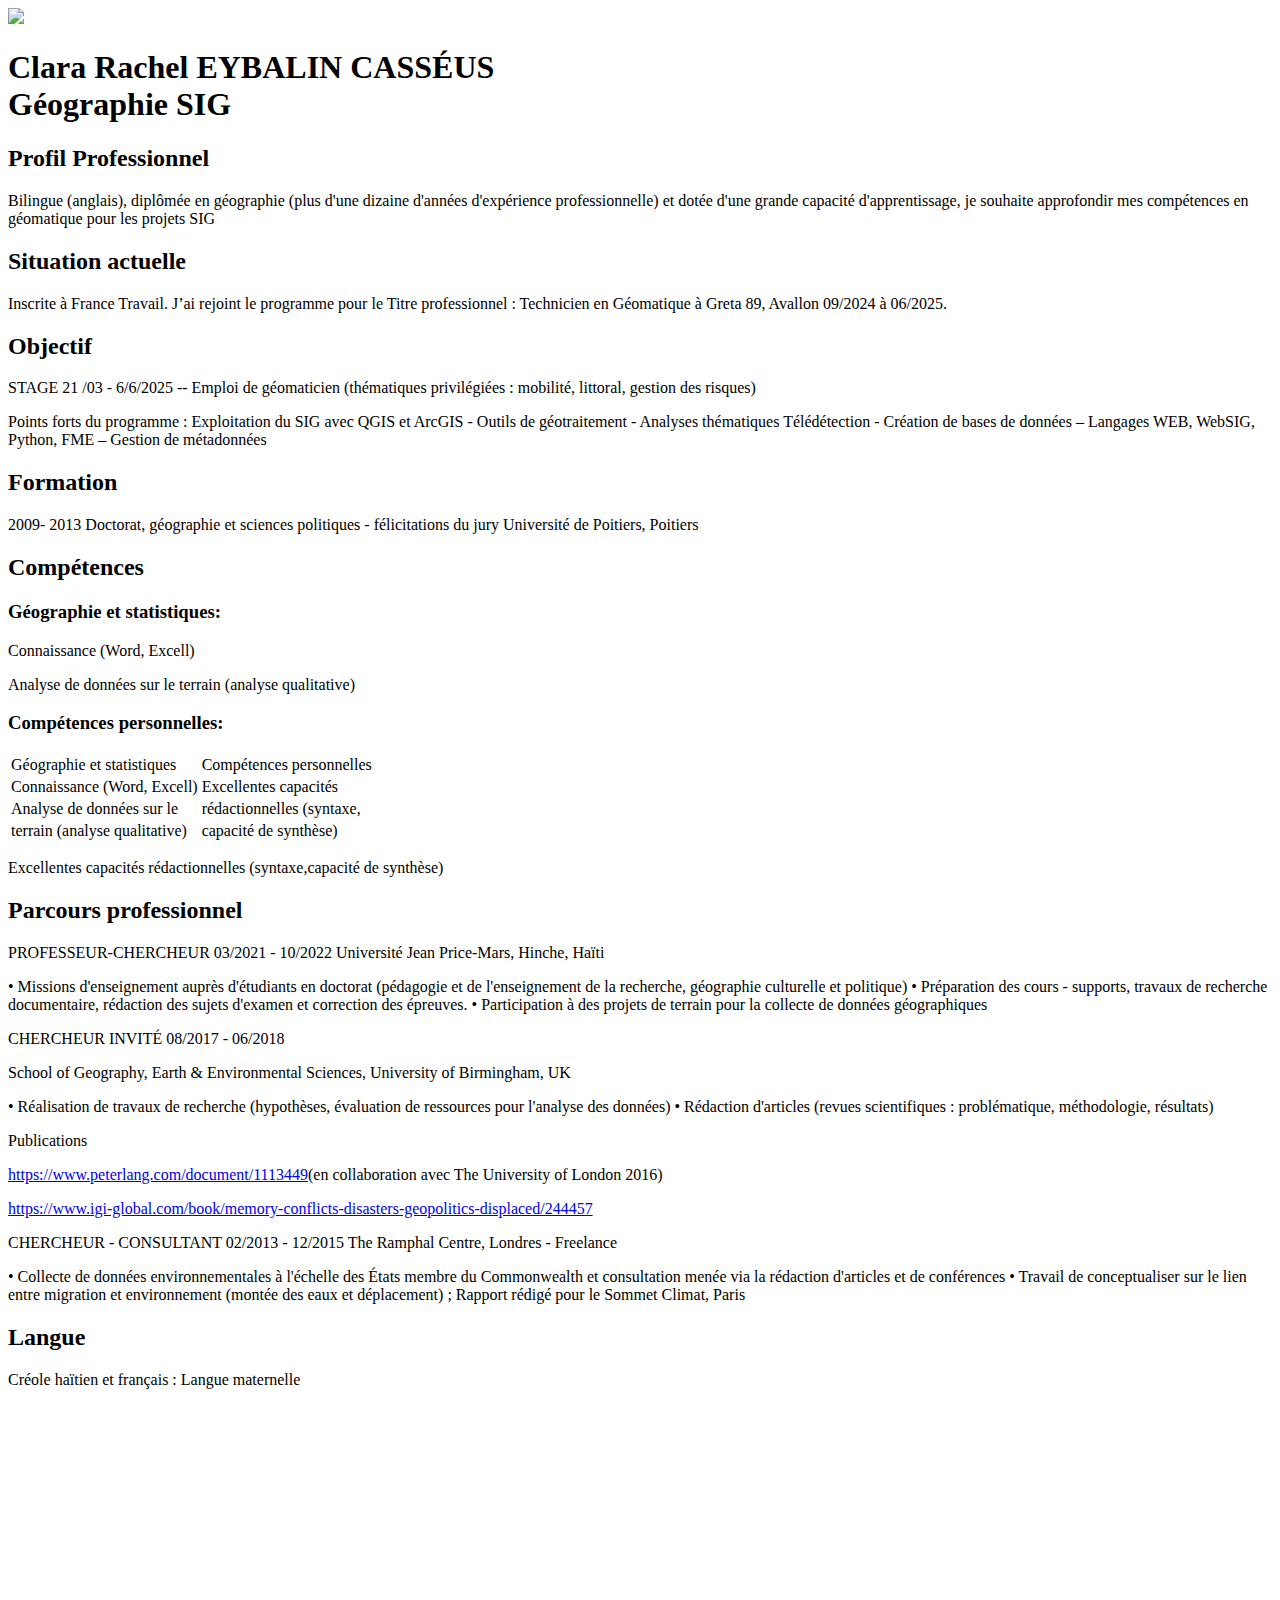
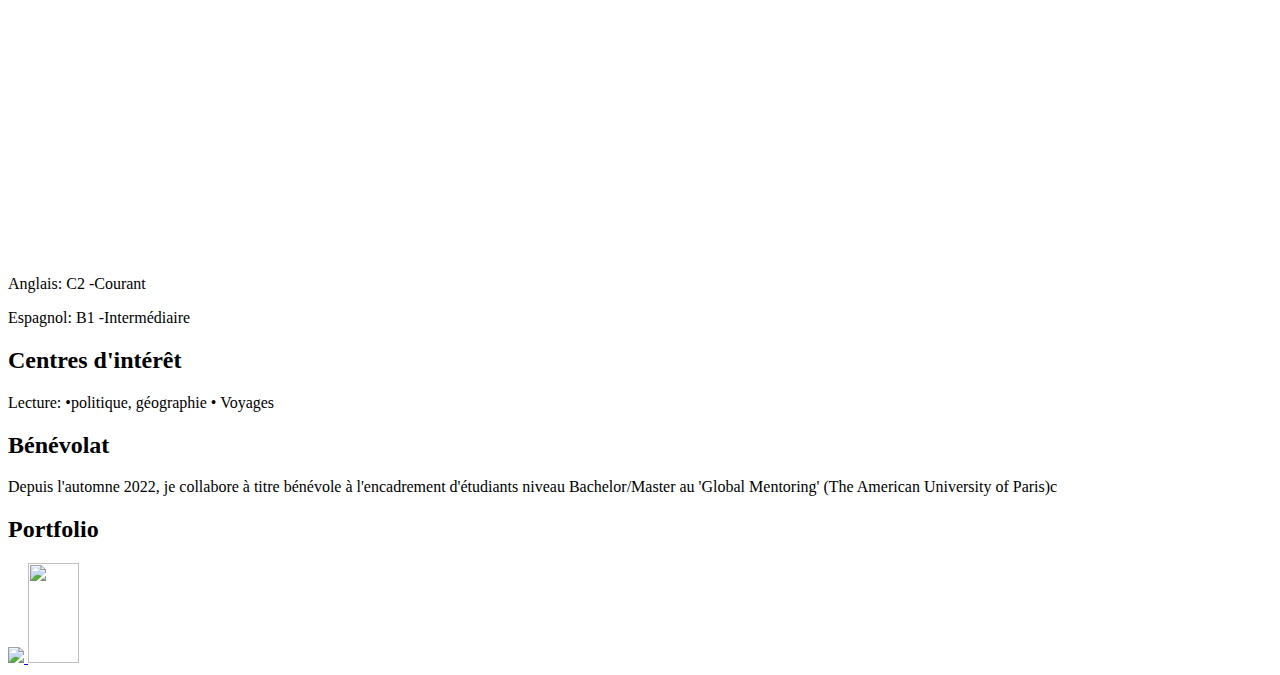
==== index.html @ 9ab74b11 "Update and rename cv.html to index.html" ====
<!DOCTYPE html>
<html>
<head>
<meta charset="utf-8" />
<title>CV</title>
<link rel="stylesheet" href="style.css"/>

</head>
<body>
<img src="crachel.jpg"/> <alt="Image d'exemple"> </alt> </a>

<h1 id="titreRouge">Clara Rachel EYBALIN CASSÉUS <br/>Géographie SIG </h1>
<div>
            <h2 class="btn">Profil Professionnel</h2>
            <p> Bilingue (anglais), diplômée en géographie (plus d'une dizaine d'années d'expérience professionnelle) et dotée d'une
                grande capacité d'apprentissage, je souhaite approfondir mes compétences en géomatique pour les projets SIG</p>
            <h2>Situation actuelle</h2>
                <p>Inscrite à France Travail. J’ai rejoint le programme pour le Titre professionnel : Technicien en Géomatique à Greta 89,
                Avallon 09/2024 à 06/2025.</p>
            <h2>Objectif</h2>
                <p>STAGE 21 /03 - 6/6/2025 -- Emploi de géomaticien (thématiques privilégiées : mobilité, littoral, gestion des risques)</p>
                <p>Points forts du programme : Exploitation du SIG avec QGIS et ArcGIS - Outils de géotraitement - Analyses thématiques
                    Télédétection - Création de bases de données – Langages WEB, WebSIG, Python, FME – Gestion de métadonnées</p>
</div>
<h2 class="btn">Formation</h2>
    <p>2009- 2013 Doctorat, géographie et sciences politiques - félicitations du jury
        Université de Poitiers, Poitiers</p>
<h2>Compétences</h2>
<h3>Géographie et statistiques:</h3>  
<p>Connaissance (Word, Excell)</p>
<p>Analyse de données sur le terrain (analyse qualitative)</p>  
<h3>Compétences personnelles:</h3> 
<table>
    <tr>
        <td>Géographie et statistiques </td>
        <td>Compétences personnelles</td>
    </tr>
    <tr>
        <td>Connaissance (Word, Excell)</td>
        <td>Excellentes capacités</td>
    </tr>
    <tr>
        <td>Analyse de données sur le</td>
        <td>rédactionnelles (syntaxe,</td>
    </tr>
    <tr>
        <td>terrain (analyse qualitative)</td>
        <td>capacité de synthèse)</td>
    </tr>
</table>
<p>Excellentes capacités rédactionnelles (syntaxe,capacité de synthèse)</p>
<section>
<h2>Parcours professionnel</h2>
    <p>PROFESSEUR-CHERCHEUR 03/2021 - 10/2022 Université Jean Price-Mars, Hinche, Haïti</p>
    <p> • Missions d'enseignement auprès d'étudiants en doctorat (pédagogie et de l'enseignement de la recherche,
        géographie culturelle et politique)
        • Préparation des cours - supports, travaux de recherche documentaire, rédaction des sujets d'examen et
        correction des épreuves.
        • Participation à des projets de terrain pour la collecte de données géographiques</p>
    <p>CHERCHEUR INVITÉ 08/2017 - 06/2018</p>
    <p>School of Geography, Earth & Environmental Sciences, University of Birmingham, UK</p>
    <p>• Réalisation de travaux de recherche (hypothèses, évaluation de ressources pour l'analyse des données)
       • Rédaction d'articles (revues scientifiques : problématique, méthodologie, résultats)</p>
    <p>Publications</p>
    <p><a href="https://www.peterlang.com/document/1113449">https://www.peterlang.com/document/1113449</a>(en collaboration avec The University of London 2016)</p>
    <p><a href="https://www.igi-global.com/book/memory-conflicts-disasters-geopolitics-displaced/244457">https://www.igi-global.com/book/memory-conflicts-disasters-geopolitics-displaced/244457</a></p>
    <p>CHERCHEUR - CONSULTANT 02/2013 - 12/2015 The Ramphal Centre, Londres - Freelance</p>
    <p>• Collecte de données environnementales à l'échelle des États membre du Commonwealth et consultation
        menée via la rédaction d'articles et de conférences
        • Travail de conceptualiser sur le lien entre migration et environnement (montée des eaux et déplacement) ;
        Rapport rédigé pour le Sommet Climat, Paris</p>
    </section>   
        <h2>Langue</h2>
    <p>Créole haïtien et français : Langue maternelle</p>
    <iframe src="https://www.google.com/maps/embed?pb=!1m18!1m12!1m3!1d60510.198579381904!2d-72.32565955608936!3d18.579113985590748!2m3!1f0!2f0!3f0!3m2!1i1024!2i768!4f13.1!3m3!1m2!1s0x8eb9dd57503eaa91%3A0x3cd5815df929aa08!2sPort-au-Prince%2C%20Ha%C3%AFti!5e0!3m2!1sfr!2sfr!4v1736263618042!5m2!1sfr!2sfr" width="600" height="450" style="border:0;" allowfullscreen="" loading="lazy" referrerpolicy="no-referrer-when-downgrade"></iframe>

    <p>Anglais:  C2 -Courant</p>
    <p>Espagnol: B1 -Intermédiaire</p>
<h2>Centres d'intérêt</h2>
        <p>Lecture: •politique, géographie • Voyages</p>
<h2>Bénévolat</h2>
        <p>Depuis l'automne 2022, je collabore à titre bénévole à l'encadrement d'étudiants niveau Bachelor/Master au 'Global
            Mentoring' (The American University of Paris)c</p>

<h2> Portfolio</h2>
<a href="epci_cotedor.pdf" target="_blank">
    <img src="epci_cotedor.png" width="20%" width="300px"> </a>
<a href="ile_de_re.png" target="_blank">
    <img src="ile_de_re.png" width="20%" height="100px"> </a>
    


</a>            
</body>
</html>
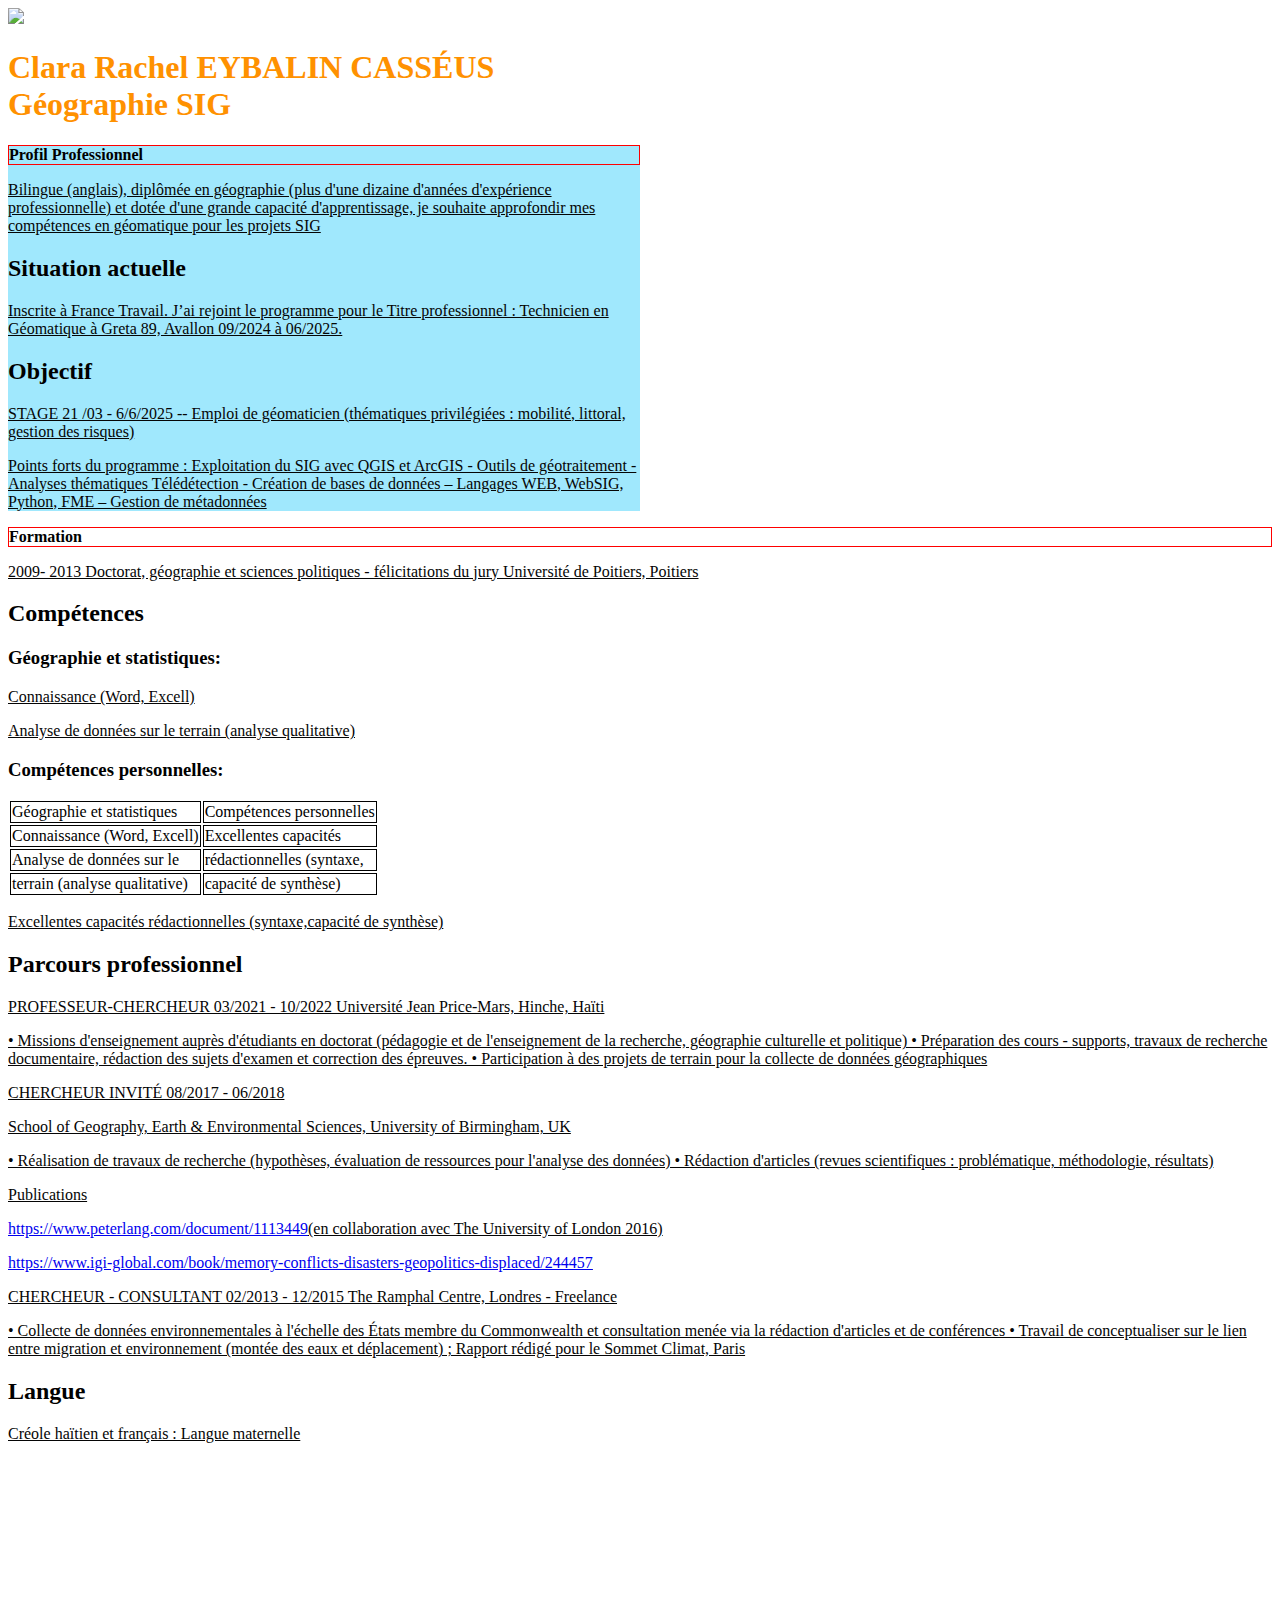
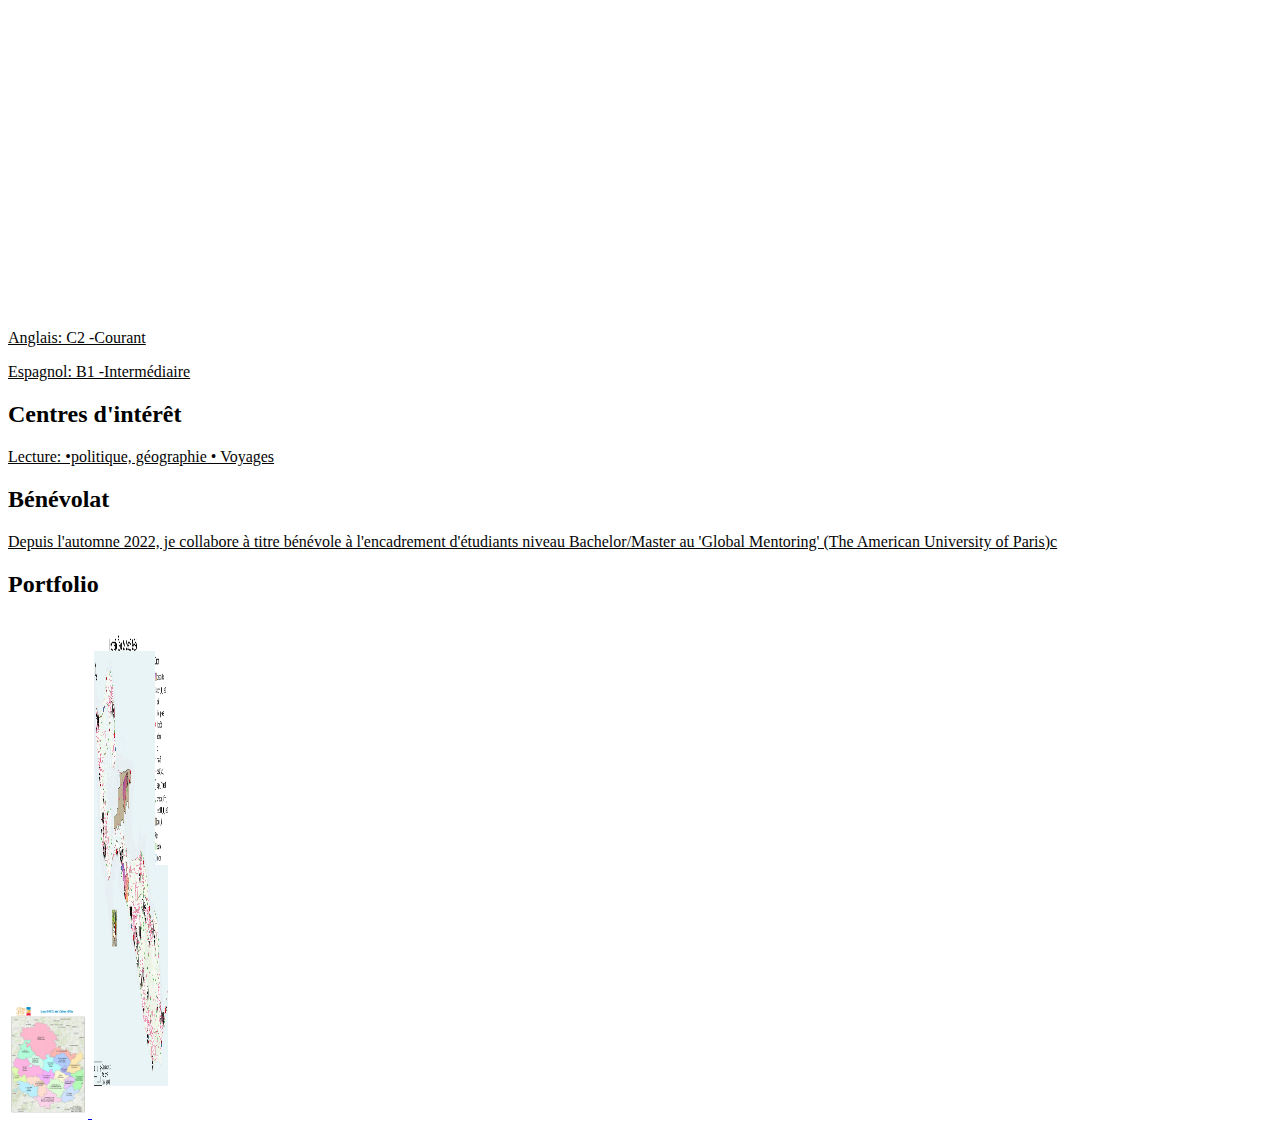
==== commit e687eb68: "Update index.html" ====
--- a/index.html
+++ b/index.html
@@ -87,7 +87,7 @@
 <a href="epci_cotedor.pdf" target="_blank">
     <img src="epci_cotedor.png" width="20%" width="300px"> </a>
 <a href="ile_de_re.png" target="_blank">
-    <img src="ile_de_re.png" width="20%" height="100px"> </a>
+    <img src="ile_de_re.png" width="20%" height="500px"> </a>
     
 
 
--- a/style.css
+++ b/style.css
@@ -0,0 +1,31 @@
+p{
+    color:rgb(5, 5, 5);
+    text-decoration:underline;
+}
+
+#titreRouge{color:rgb(255, 145, 0);}
+
+.btn {
+    border:1px solid red; font-size:16px ;
+    }
+body {
+    background-image:url(unsplash.jpg);
+ }
+ 
+ td { 
+    border:1px solid #000 
+}
+ 
+
+
+div{
+background-color: rgba(9, 194, 250, 0.384);
+
+}
+
+img{
+    width : 80px
+}
+div {
+    width : 50%
+}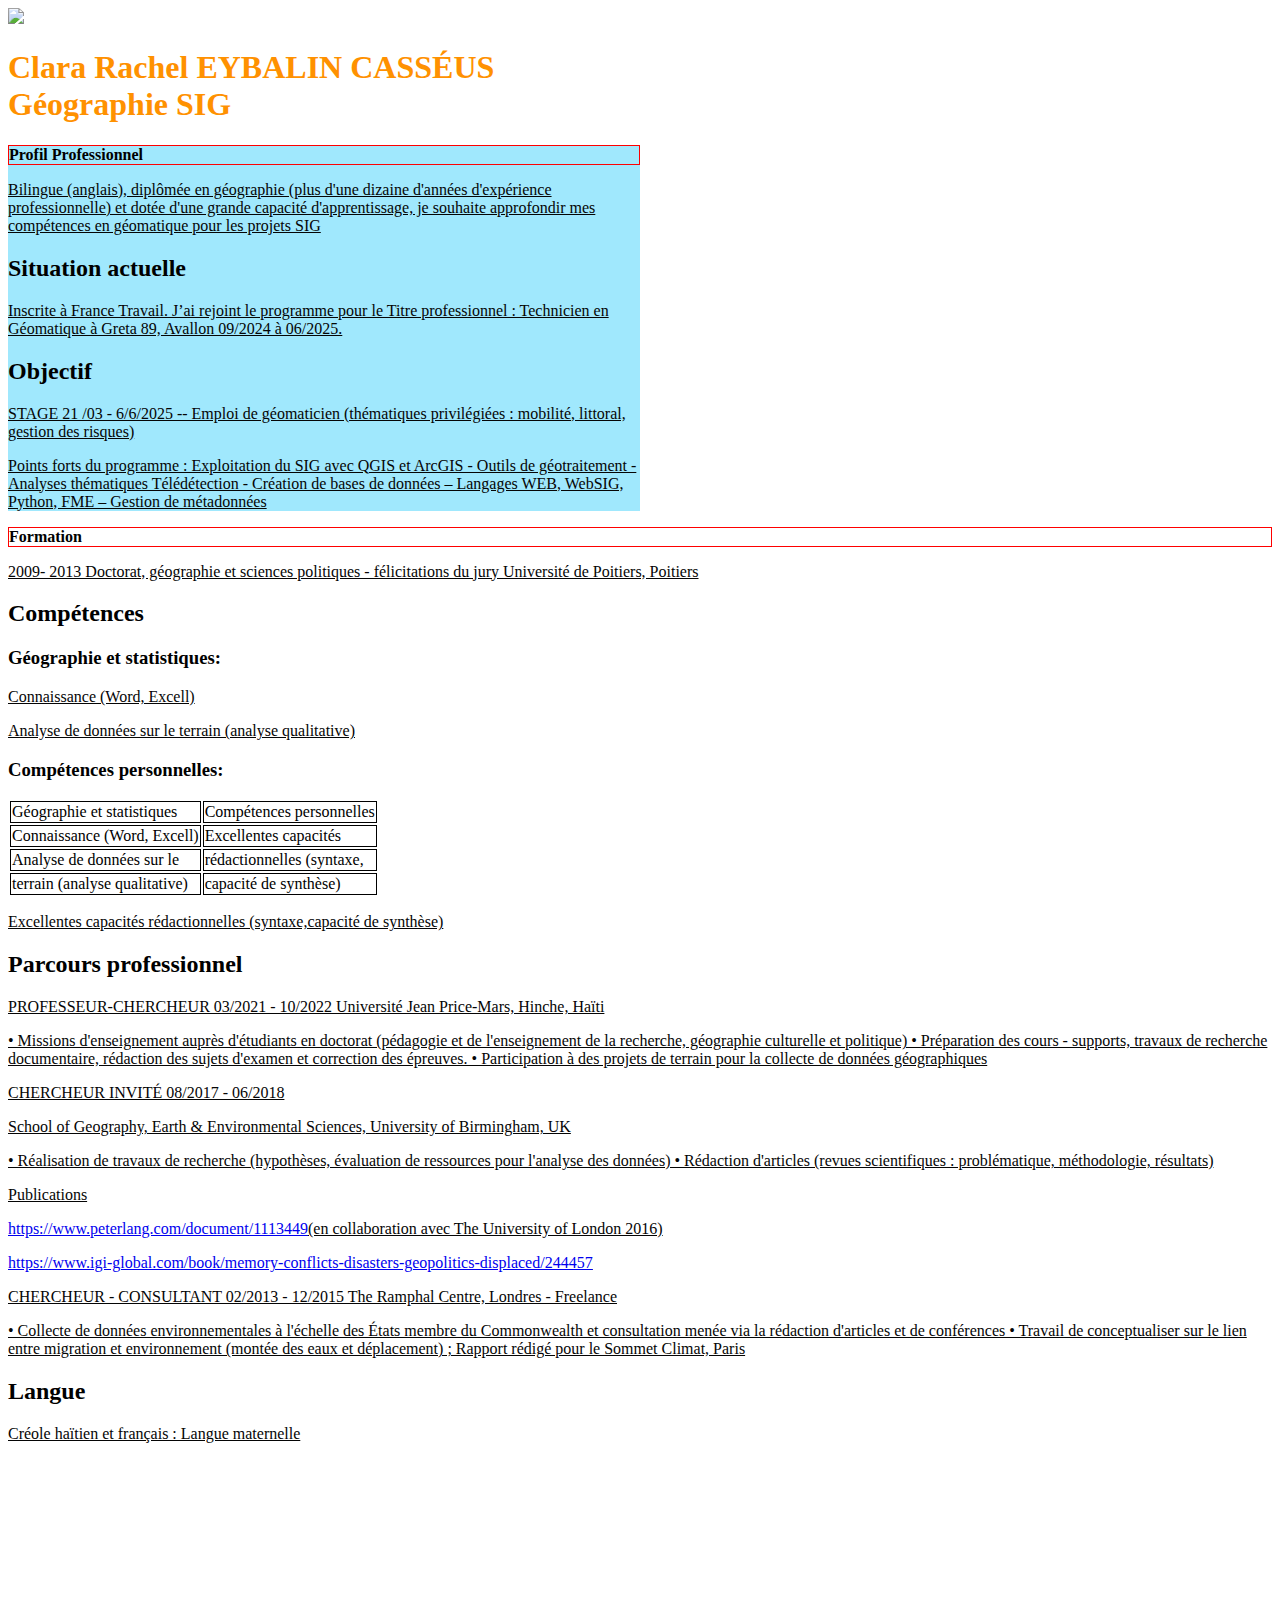
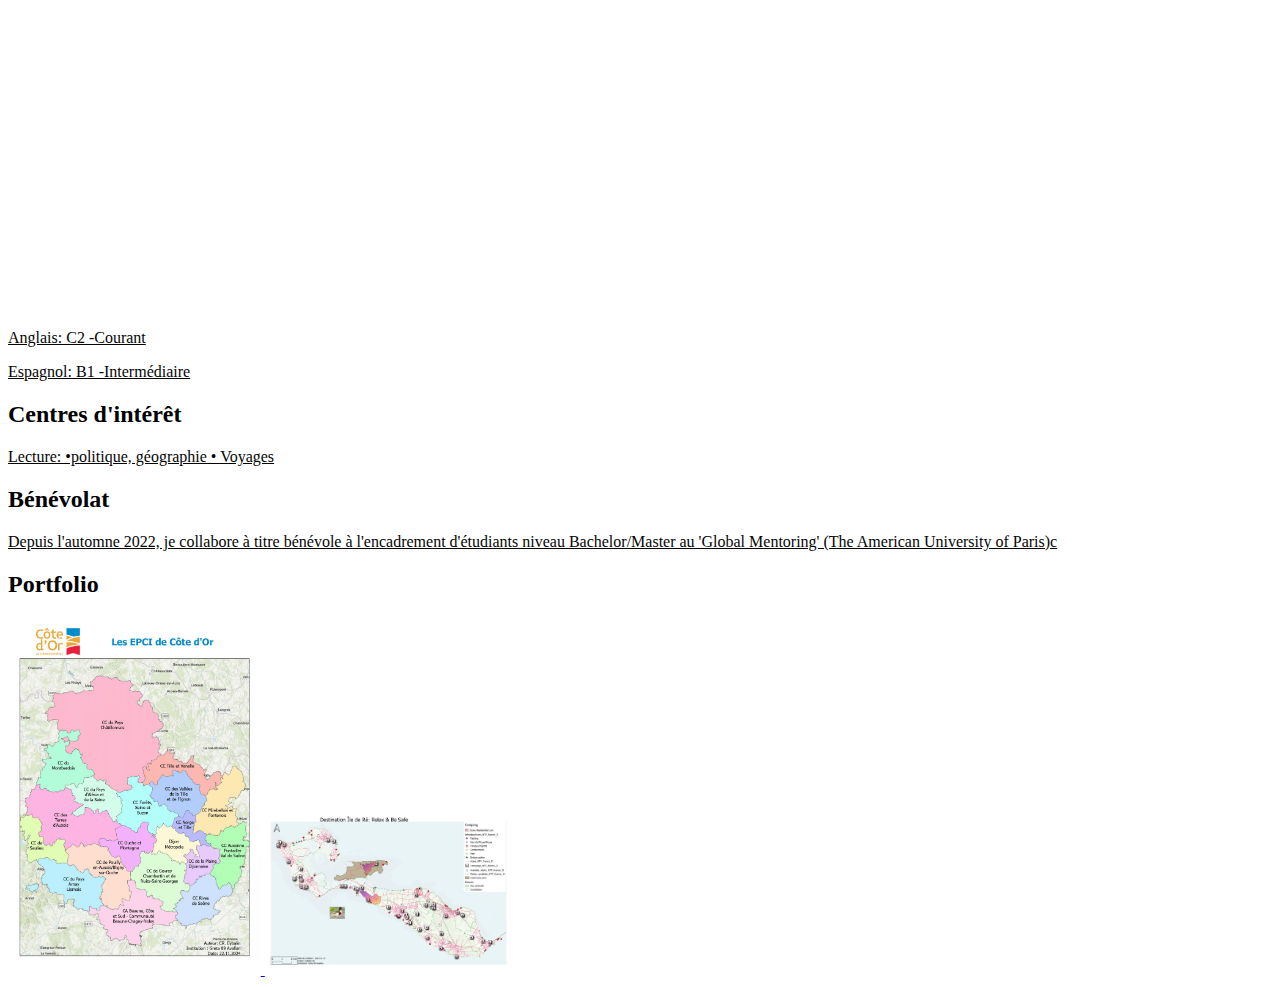
==== commit 7a357b50: "Add files via upload" ====
--- a/index.html
+++ b/index.html
@@ -85,12 +85,9 @@
 
 <h2> Portfolio</h2>
 <a href="epci_cotedor.pdf" target="_blank">
-    <img src="epci_cotedor.png" width="20%" width="300px"> </a>
+    <img src="epci_cotedor.png" class="carte"> </a>
 <a href="ile_de_re.png" target="_blank">
-    <img src="ile_de_re.png" width="20%" height="500px"> </a>
-    
-
-
+    <img src="ile_de_re.png" class="carte"> </a>
 </a>            
 </body>
-</html>
+</html>--- a/style.css
+++ b/style.css
@@ -28,4 +28,11 @@
 }
 div {
     width : 50%
+}
+
+.carte{
+    max-width:40%; 
+    max-height:20%;
+    min-width:20%;
+    min-height:20%;
 }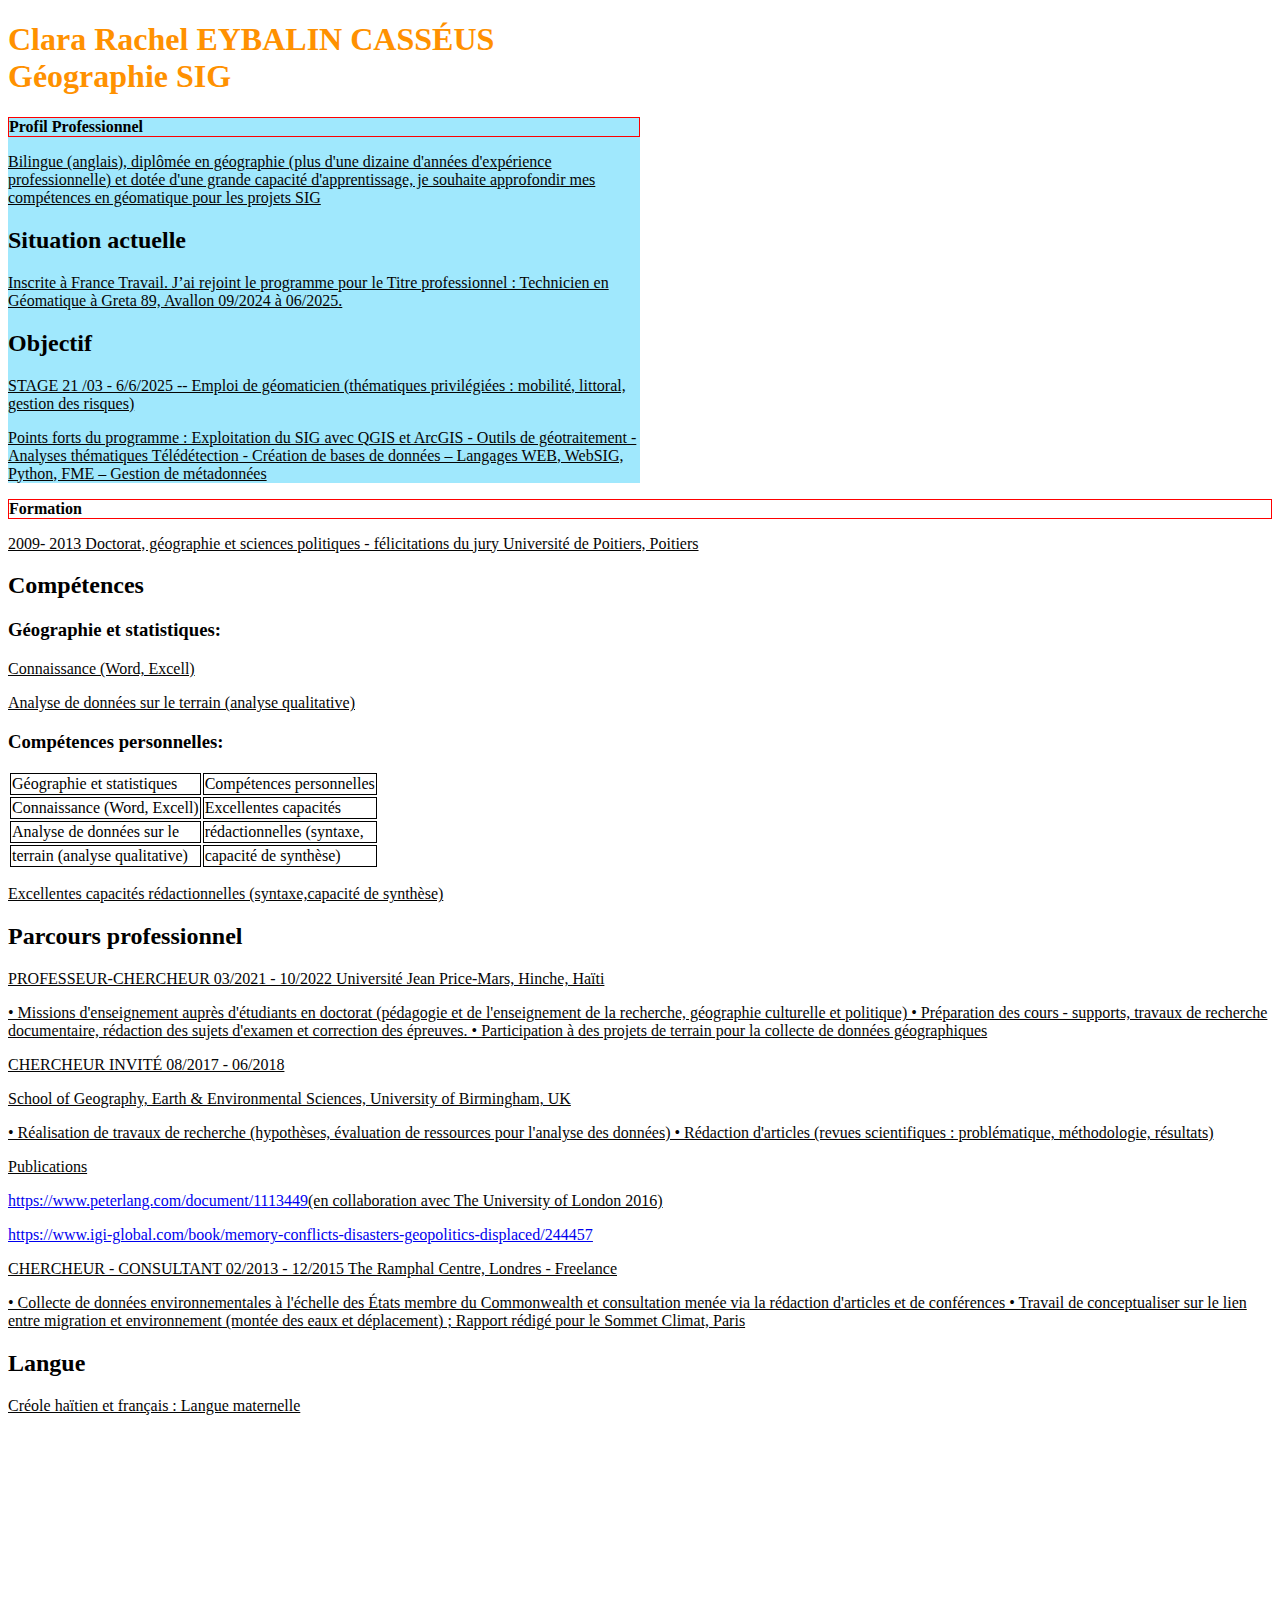
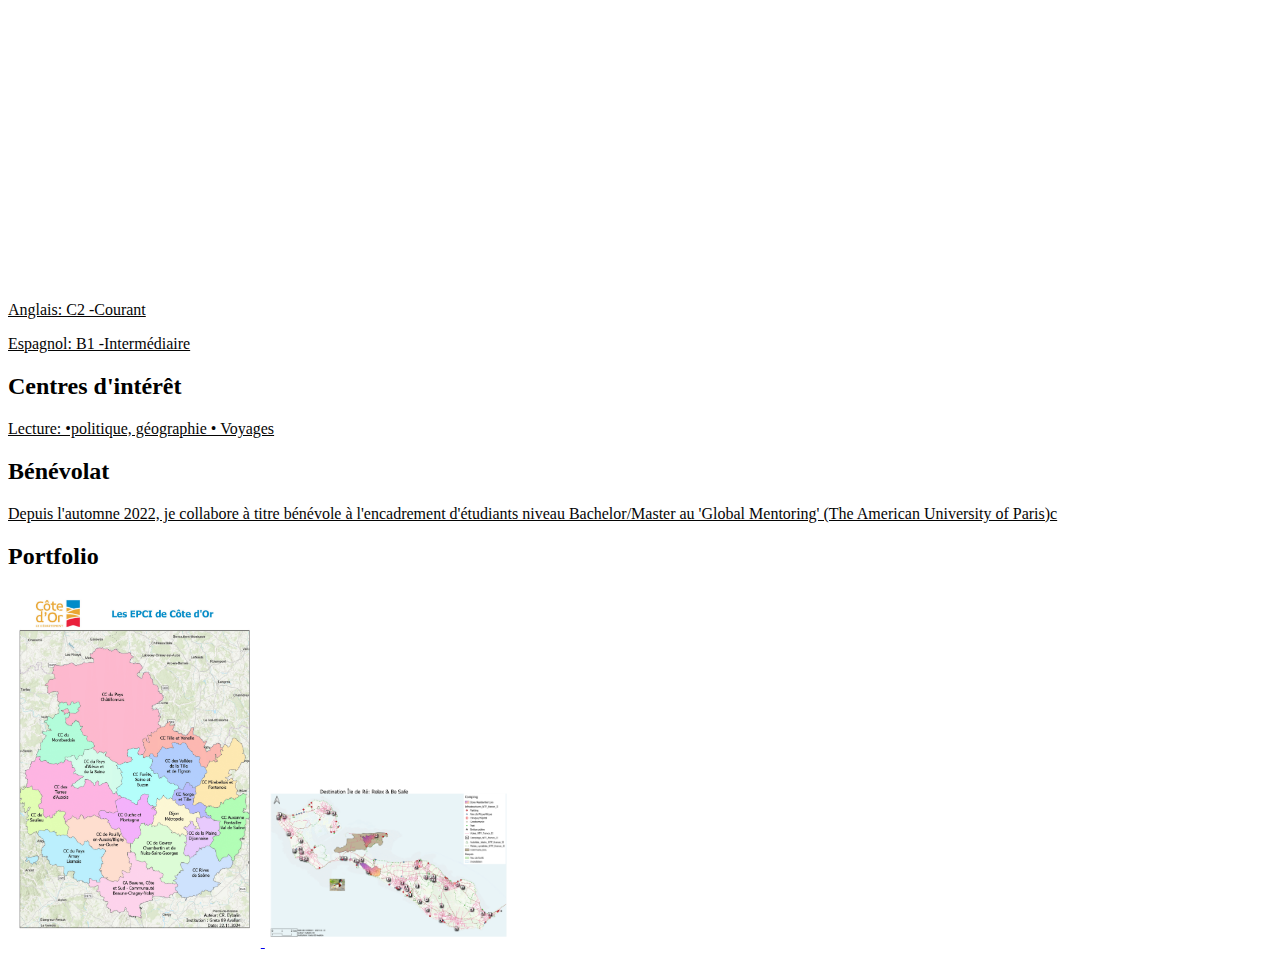
==== commit 045a1e9d: "Update index.html" ====
--- a/index.html
+++ b/index.html
@@ -8,8 +8,6 @@
 
 </head>
 <body>
-<img src="crachel.jpg"/> <alt="Image d'exemple"> </alt> </a>
-
 <h1 id="titreRouge">Clara Rachel EYBALIN CASSÉUS <br/>Géographie SIG </h1>
 <div>
             <h2 class="btn">Profil Professionnel</h2>
@@ -90,4 +88,4 @@
     <img src="ile_de_re.png" class="carte"> </a>
 </a>            
 </body>
-</html>+</html>
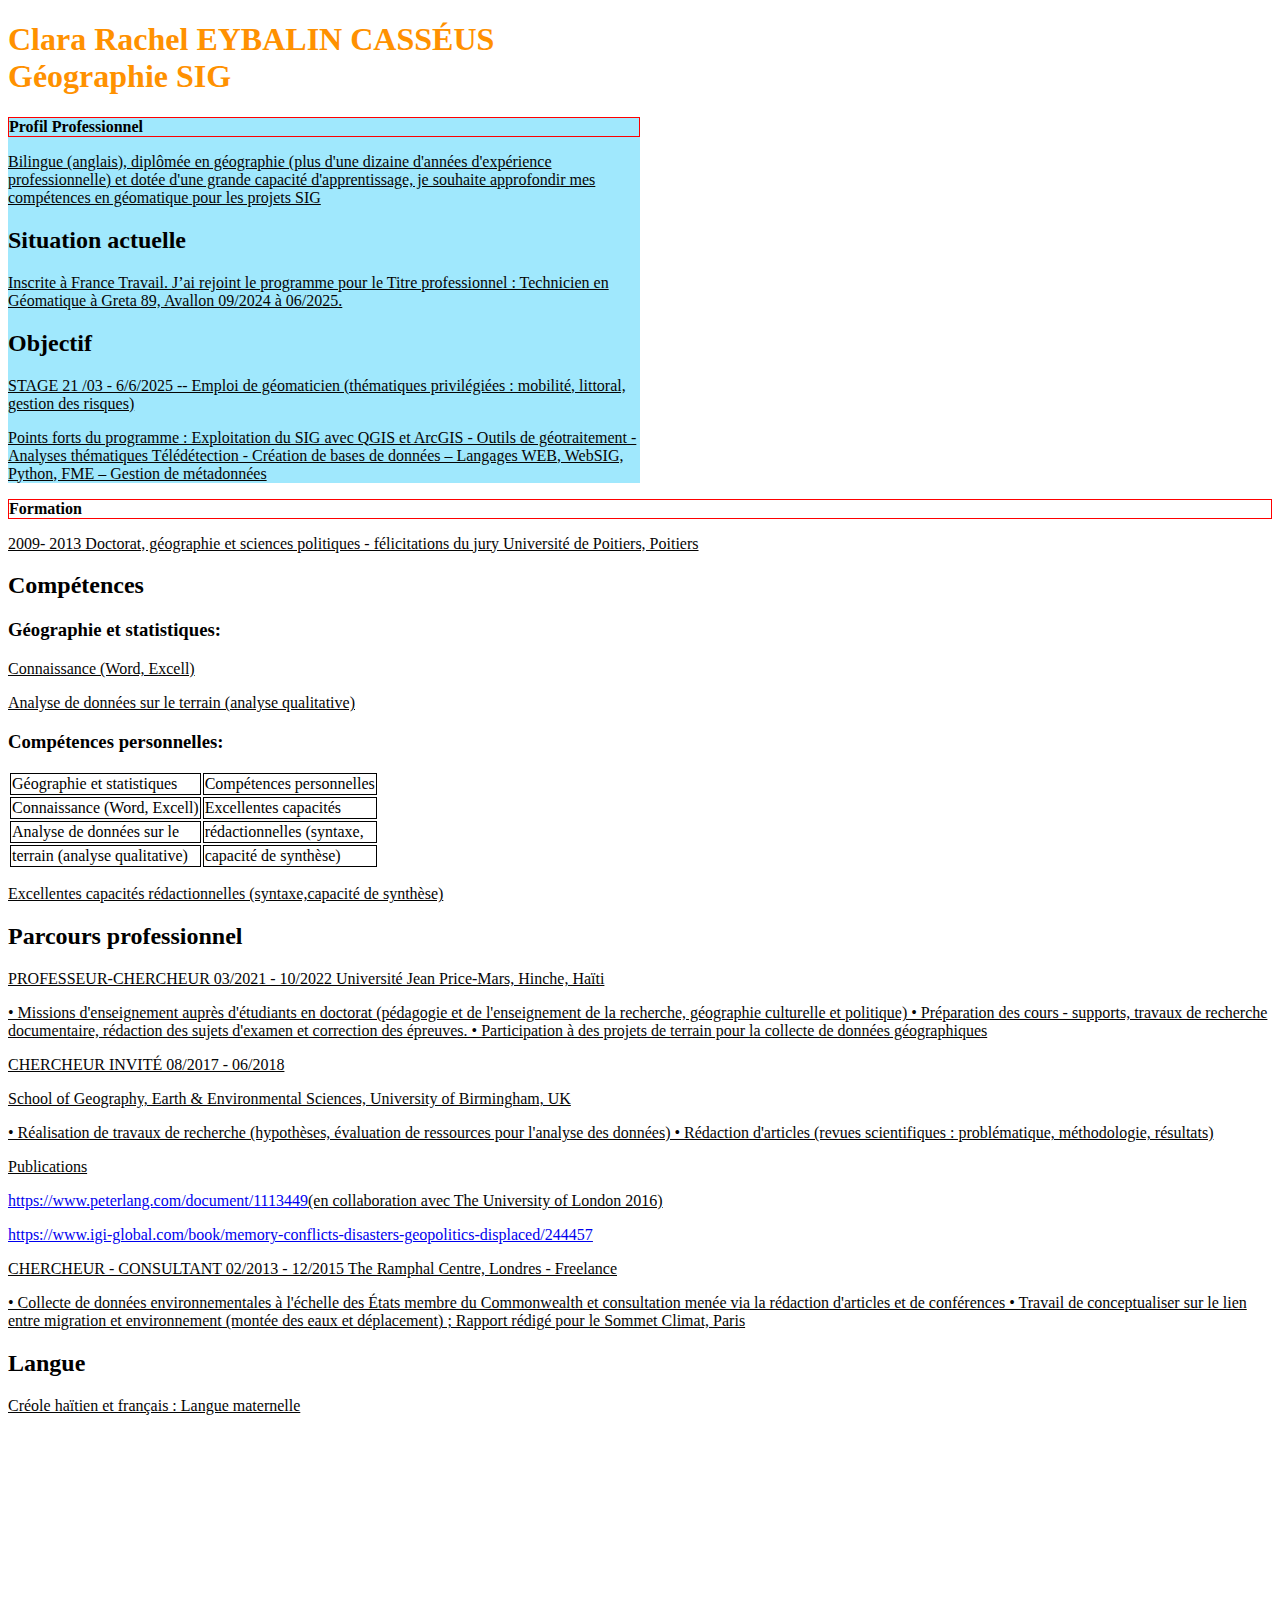
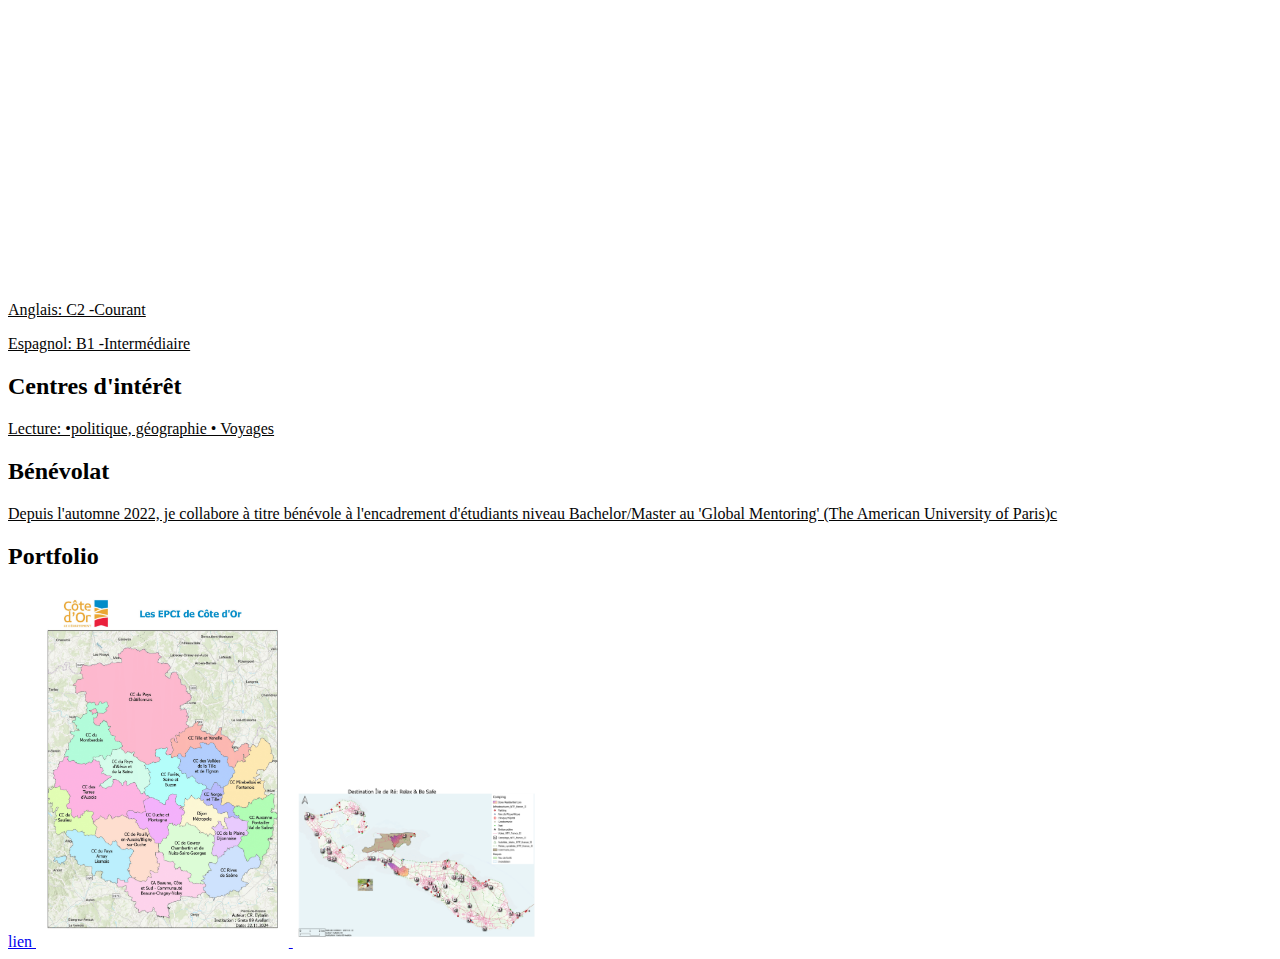
==== commit 9cc53fea: "Update index.html" ====
--- a/index.html
+++ b/index.html
@@ -82,6 +82,7 @@
             Mentoring' (The American University of Paris)c</p>
 
 <h2> Portfolio</h2>
+<a href="https://storymaps.arcgis.com/stories/ac30281ade984657aa0c83c61e22b72c?play=true&speed=medium">lien </a>
 <a href="epci_cotedor.pdf" target="_blank">
     <img src="epci_cotedor.png" class="carte"> </a>
 <a href="ile_de_re.png" target="_blank">
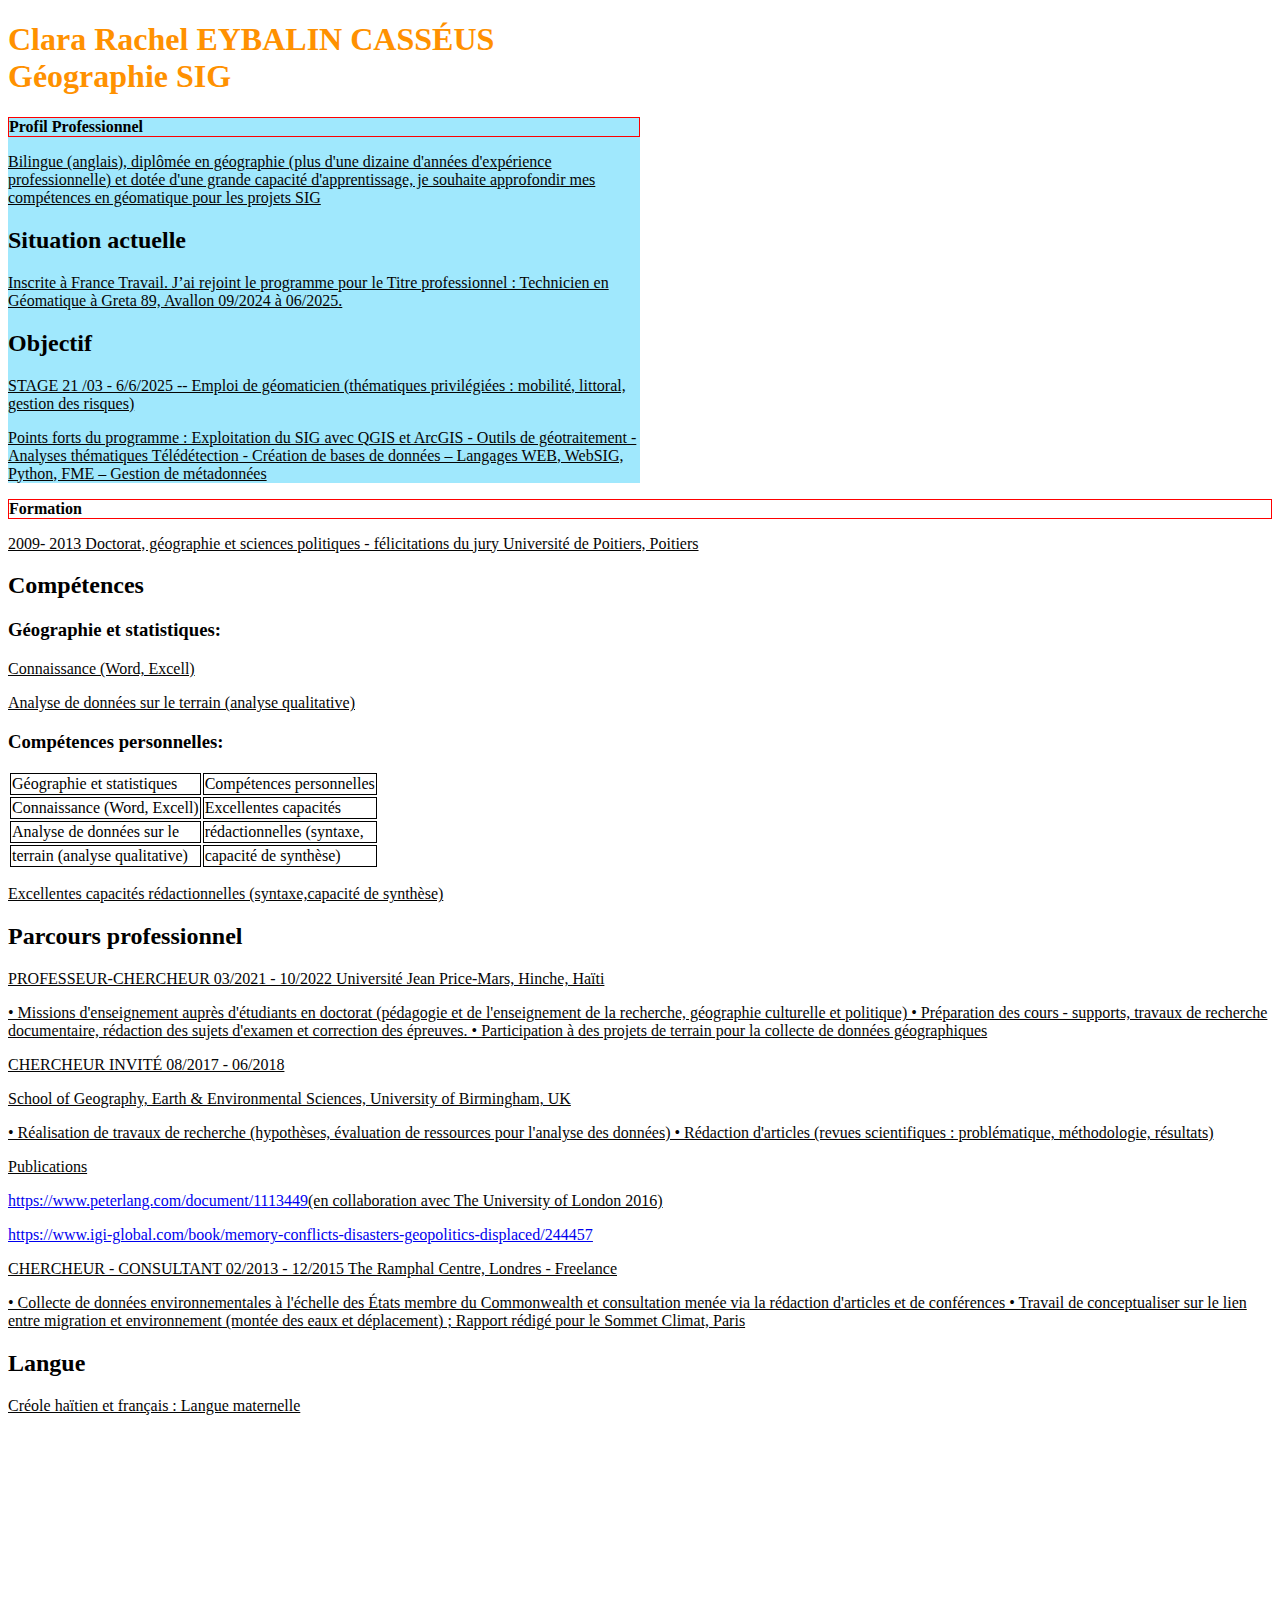
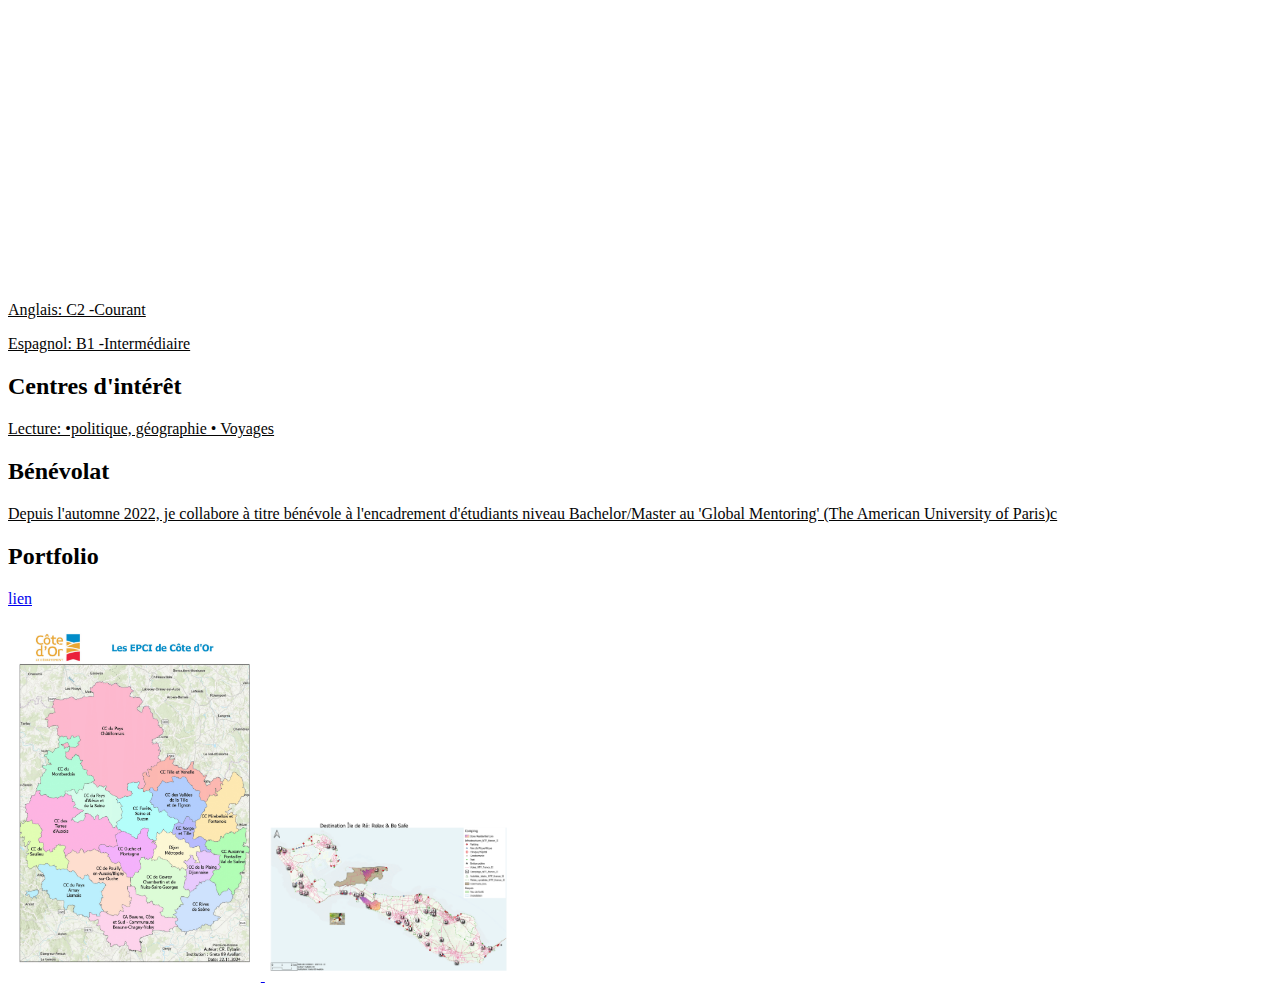
==== commit 47be7d91: "Update index.html" ====
--- a/index.html
+++ b/index.html
@@ -82,7 +82,7 @@
             Mentoring' (The American University of Paris)c</p>
 
 <h2> Portfolio</h2>
-<a href="https://storymaps.arcgis.com/stories/ac30281ade984657aa0c83c61e22b72c?play=true&speed=medium">lien </a>
+<p><a href="https://storymaps.arcgis.com/stories/ac30281ade984657aa0c83c61e22b72c?play=true&speed=medium">lien </a></p>
 <a href="epci_cotedor.pdf" target="_blank">
     <img src="epci_cotedor.png" class="carte"> </a>
 <a href="ile_de_re.png" target="_blank">
